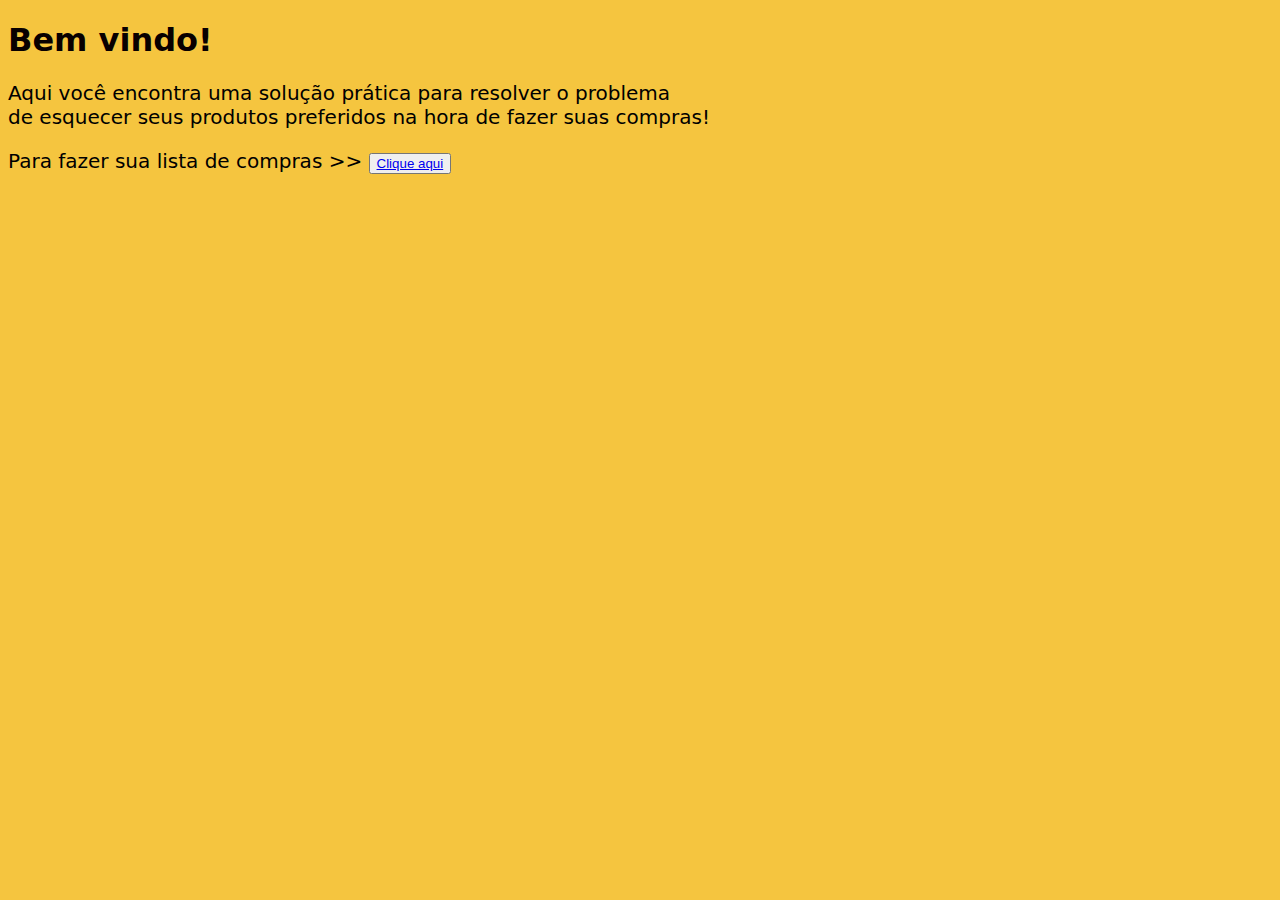
==== index.html @ 04329ad7 "Ajustes.' git status clear '" ====
<!DOCTYPE html>
<html lang="en">
    <head>
        <meta charset="UTF-8">
        <meta http-equiv="X-UA-Compatible" content="IE=edge">
        <meta name="viewport" content="width=device-width, initial-scale=1.0">
        <title>Solução em COMPRAS!</title>
        <link rel="stylesheet" type="text/css" href="style0.css" media="screen" />
        <link rel="icon" href="carrinho.gif" width="300" >
    </head>
        <body>
    
            <h1>Bem vindo!</h1>

            <p>Aqui você encontra uma solução prática para resolver o problema<br>
            de esquecer seus produtos preferidos na hora de fazer suas compras!</p>

            <p>Para fazer sua lista de compras >> <button><a href="index1.html">Clique aqui </a></button></p>

        </body>
</html>
---- style0.css ----
body {
    background-color: rgba(243, 183, 17, 0.808);
    background-image: url(Banner\ 2.png);
    background-attachment: fixed;
    background-repeat: no-repeat;
    background-size: 100%;
  }

h1 {
    color: rgb(8, 0, 0);
    text-align: left;
    font-family: system-ui, -apple-system, BlinkMacSystemFont, 'Segoe UI', Roboto, Oxygen, Ubuntu, Cantarell, 'Open Sans', 'Helvetica Neue', sans-serif;
  }
  
p {
    font-family: system-ui, -apple-system, BlinkMacSystemFont, 'Segoe UI', Roboto, Oxygen, Ubuntu, Cantarell, 'Open Sans', 'Helvetica Neue', sans-serif;
    font-size: 20px;
  }
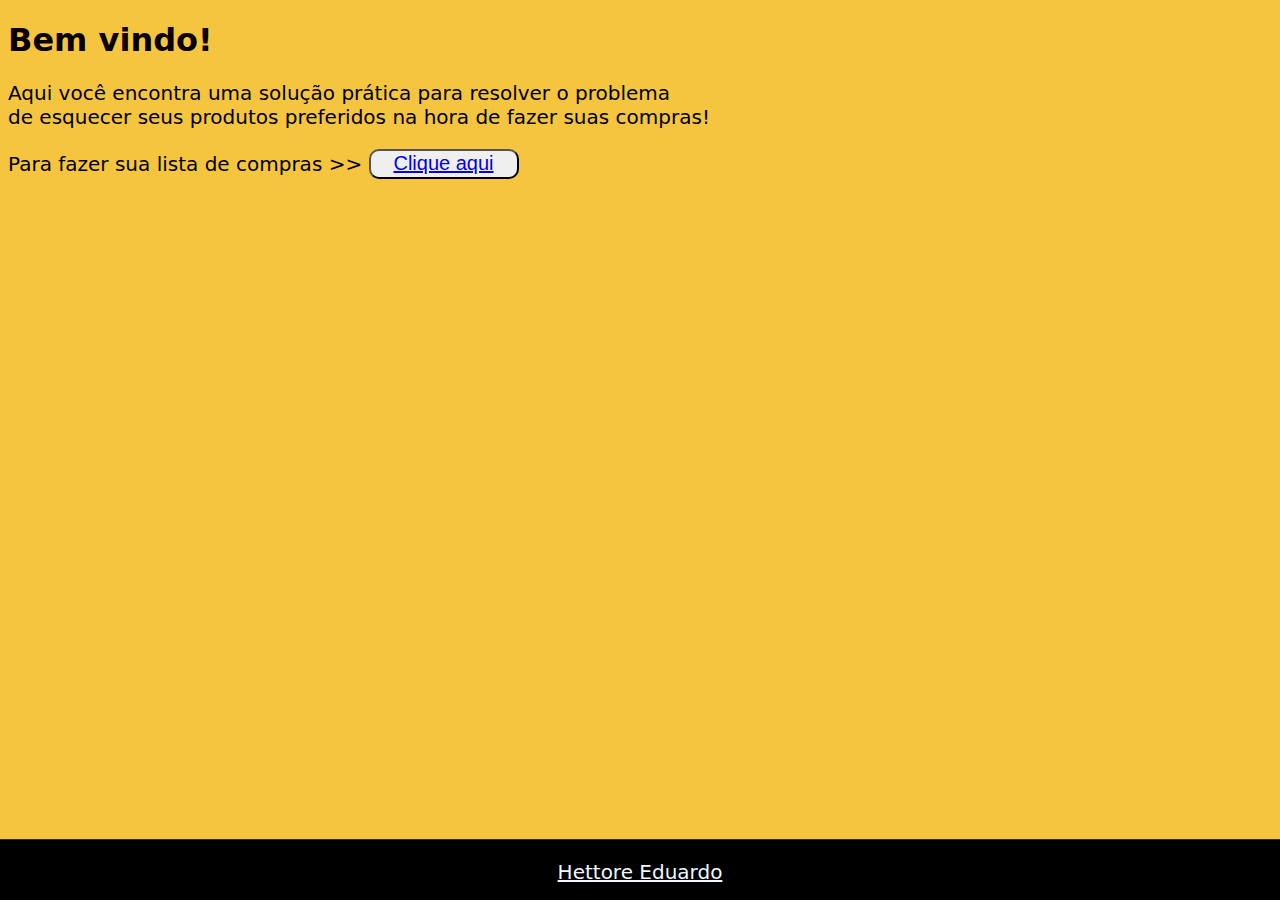
==== commit 75a5660b: "Adiconando estilo CSS." ====
--- a/index.html
+++ b/index.html
@@ -16,6 +16,9 @@
             de esquecer seus produtos preferidos na hora de fazer suas compras!</p>
 
             <p>Para fazer sua lista de compras >> <button><a href="index1.html">Clique aqui </a></button></p>
-
+            <footer id="rodape">
+                <a id="linkedin" href="https://www.linkedin.com/in/hettore/"><p>Hettore Eduardo</p></a>   
+            </footer>
         </body>
+        
 </html>--- a/style0.css
+++ b/style0.css
@@ -16,3 +16,31 @@
     font-family: system-ui, -apple-system, BlinkMacSystemFont, 'Segoe UI', Roboto, Oxygen, Ubuntu, Cantarell, 'Open Sans', 'Helvetica Neue', sans-serif;
     font-size: 20px;
   }
+
+  button{
+    height: 30px;
+    width: 150px;
+    font-size: 20px;
+    border-radius: 10px;
+}
+
+button:hover{
+  color: aliceblue;
+  background-color: black;
+}
+
+#rodape {
+  text-align: center;
+  background-color: black;
+    border-top: 1px solid #333;
+    bottom: 0;
+    left: 0;
+    height: 60px;
+    position: fixed;
+    width: 100%;
+}
+
+#linkedin {
+  color: aliceblue;
+  text-align: center;
+}